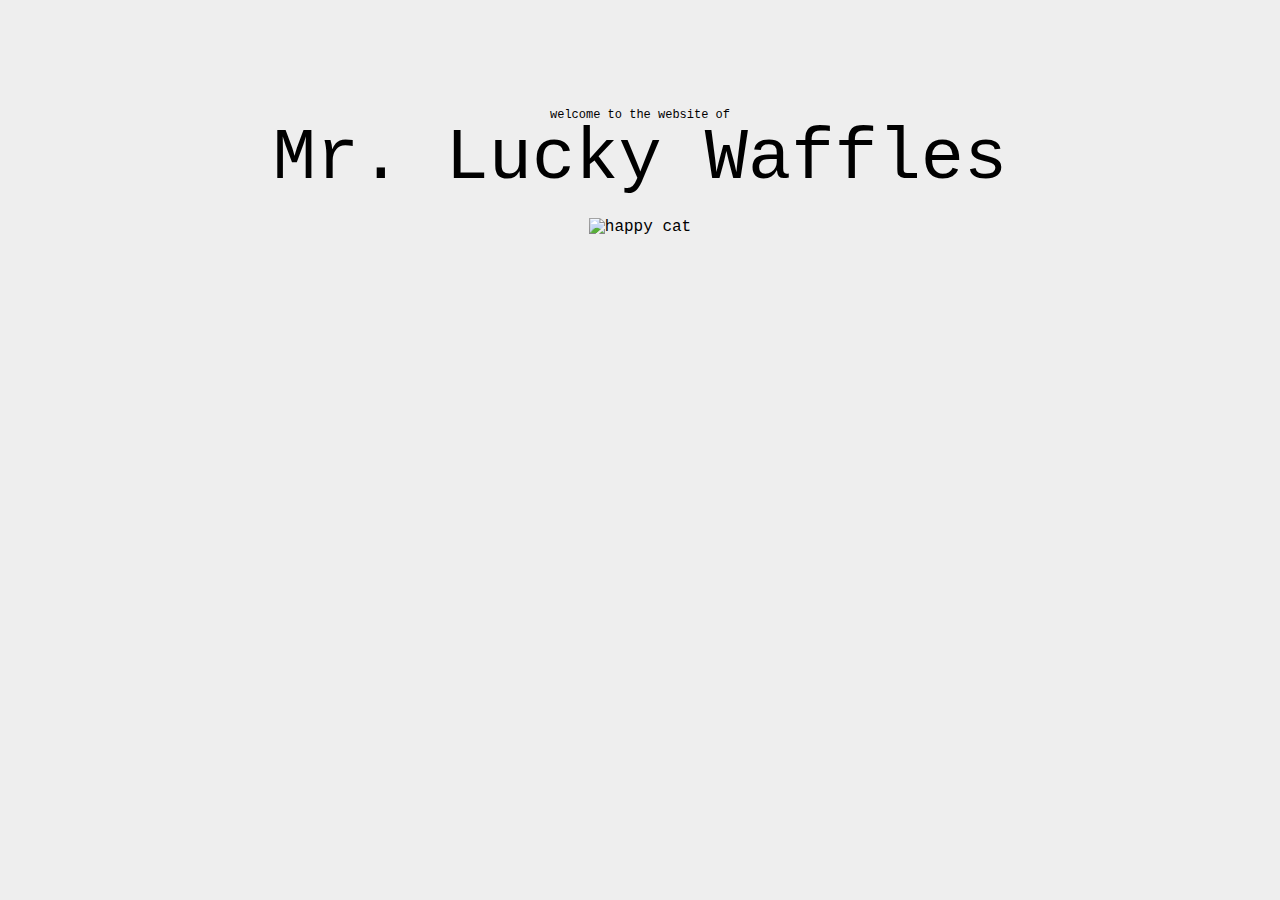
==== index.html @ 99be9a56 "dump current version into git" ====
<!DOCTYPE html>

<!-- Hello! I hope you enjoy your stay at my humble webby place :3 -->

<html>
    <head>
        <title>MLW</title>
        <link href='http://fonts.googleapis.com/css?family=Audiowide' rel='stylesheet' type='text/css'>
        <link rel="stylesheet" type="text/css" href="styles.css" />
        <script src="https://ajax.googleapis.com/ajax/libs/jquery/1.7.1/jquery.min.js"></script>
        <script src="catSecrets.js"></script>
        <link rel="shortcut icon" href="favicon.ico" />
        <script type="text/javascript">

            var _gaq = _gaq || [];
            _gaq.push(['_setAccount', 'UA-37987533-1']);
            _gaq.push(['_setDomainName', 'mrluckywaffles.com']);
            _gaq.push(['_trackPageview']);

            (function() {
                var ga = document.createElement('script'); ga.type = 'text/javascript'; ga.async = true;
                ga.src = ('https:' == document.location.protocol ? 'https://ssl' : 'http://www') + '.google-analytics.com/ga.js';
                var s = document.getElementsByTagName('script')[0]; s.parentNode.insertBefore(ga, s);
            })();

        </script>
    </head>
    <body>
        <div id="fourhead"></div>
        <div class="centered" id="getreadyforthe">
            welcome to the website of
        </div>
        <div class="centered" id="bigfckntitle">
            Mr. Lucky Waffles
        </div>
        <div class="centered" id="catBox">
			<img id="clickableCat" src="http://i.imgur.com/lnVd5Aa.gif" title="click click click" alt="happy cat" />
        </div>

        <div class="centered" id="jswarning">
            please enable js kthx
        </div>

        <script type="text/javascript">
            $(document).ready(function () {

                catSecrets.init();

            });
        </script>
    </body>
</html>
---- styles.css ----
body {
    background-color: #eeeeee;
    font-family: "courier", Helvetica, Arial, sans-serif;
}

.centered {
    text-align: center;
    display: block;
    margin-left: auto;
    margin-right: auto;

}

#fourhead {
    width: 100%;
    height: 100px;
}

#getreadyforthe   {
    font-size: 12px;
    top: 200px;
    height: 10px;
    width: 100%;
}

#bigfckntitle {
    font-size: 72px;
    top: 210px;
    height: 100px;
    width: 100%;
}

#clickableCat{
    cursor: pointer;
	opacity: 1;
}

.link {
    margin-left: 7px;
    margin-right: 7px;
}
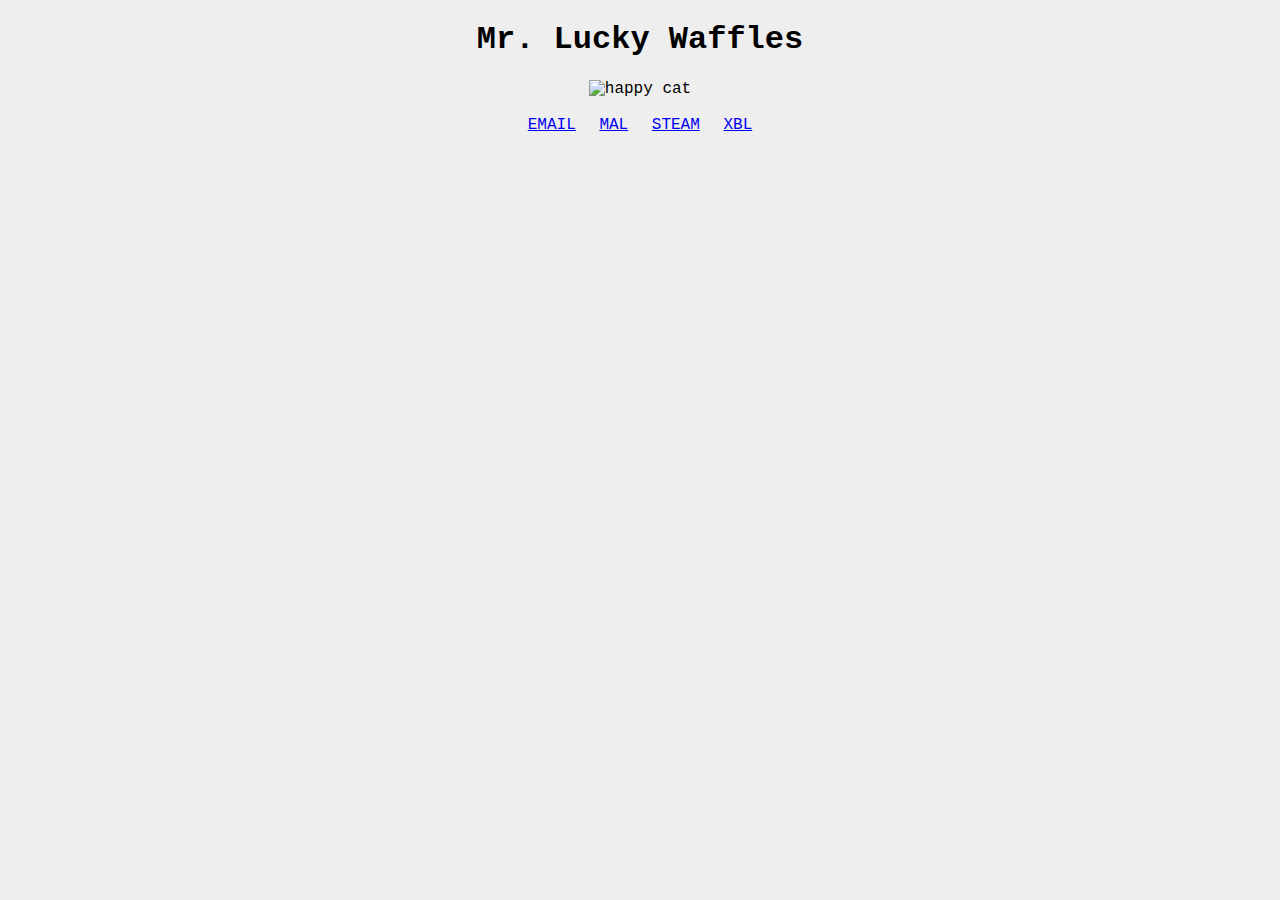
==== commit 2bf664ca: "remove click barrier to info, add jukebox" ====
--- a/index.html
+++ b/index.html
@@ -1,52 +1,44 @@
 <!DOCTYPE html>
+<html>
+<head>
+    <title>MrLuckyWaffles</title>
+    <link href='http://fonts.googleapis.com/css?family=Audiowide' rel='stylesheet' type='text/css'>
+    <link rel="shortcut icon" href="favicon.ico" />
 
-<!-- Hello! I hope you enjoy your stay at my humble webby place :3 -->
+    <link rel="stylesheet" type="text/css" href="styles.css" />
 
-<html>
-    <head>
-        <title>MLW</title>
-        <link href='http://fonts.googleapis.com/css?family=Audiowide' rel='stylesheet' type='text/css'>
-        <link rel="stylesheet" type="text/css" href="styles.css" />
-        <script src="https://ajax.googleapis.com/ajax/libs/jquery/1.7.1/jquery.min.js"></script>
-        <script src="catSecrets.js"></script>
-        <link rel="shortcut icon" href="favicon.ico" />
-        <script type="text/javascript">
+    <script src="https://ajax.googleapis.com/ajax/libs/jquery/1.7.1/jquery.min.js"></script>
+    <script src="jukebox.js"></script>
 
-            var _gaq = _gaq || [];
-            _gaq.push(['_setAccount', 'UA-37987533-1']);
-            _gaq.push(['_setDomainName', 'mrluckywaffles.com']);
-            _gaq.push(['_trackPageview']);
+    <script type="text/javascript">
+        var _gaq = _gaq || [];
+        _gaq.push(['_setAccount', 'UA-37987533-1']);
+        _gaq.push(['_setDomainName', 'mrluckywaffles.com']);
+        _gaq.push(['_trackPageview']);
 
-            (function() {
-                var ga = document.createElement('script'); ga.type = 'text/javascript'; ga.async = true;
-                ga.src = ('https:' == document.location.protocol ? 'https://ssl' : 'http://www') + '.google-analytics.com/ga.js';
-                var s = document.getElementsByTagName('script')[0]; s.parentNode.insertBefore(ga, s);
-            })();
+        (function() {
+            var ga = document.createElement('script'); ga.type = 'text/javascript'; ga.async = true;
+            ga.src = ('https:' == document.location.protocol ? 'https://ssl' : 'http://www') + '.google-analytics.com/ga.js';
+            var s = document.getElementsByTagName('script')[0]; s.parentNode.insertBefore(ga, s);
+        })();
 
-        </script>
-    </head>
-    <body>
-        <div id="fourhead"></div>
-        <div class="centered" id="getreadyforthe">
-            welcome to the website of
-        </div>
-        <div class="centered" id="bigfckntitle">
-            Mr. Lucky Waffles
-        </div>
-        <div class="centered" id="catBox">
-			<img id="clickableCat" src="http://i.imgur.com/lnVd5Aa.gif" title="click click click" alt="happy cat" />
-        </div>
-
-        <div class="centered" id="jswarning">
-            please enable js kthx
-        </div>
-
-        <script type="text/javascript">
-            $(document).ready(function () {
-
-                catSecrets.init();
-
-            });
-        </script>
-    </body>
-</html>+    </script>
+</head>
+<body>
+    <div class="centered" id="catBox">
+        <h1> Mr. Lucky Waffles </h1>
+		<img id="clickableCat" src="http://i.imgur.com/lnVd5Aa.gif" title="pet me :3" alt="happy cat" />
+        <br><br>
+        <span class="link"><a href="mailto:mrluckywaffles@gmail.com">EMAIL</a></span>
+        <span class="link"><a href="http://myanimelist.net/animelist/MrLuckyWaffles">MAL</a></span>
+        <span class="link"><a href="http://steamcommunity.com/id/MrLuckyWaffles">STEAM</a></span>
+        <span class="link"><a href="https://live.xbox.com/en-US/Profile?gamertag=MrLuckyWaffles">XBL</a></span>
+    </div>
+    <script type="text/javascript">
+        $(document).ready(function () {
+            loadJukebox();
+            $('#clickableCat').click(petKitty);
+        });
+    </script>
+</body>
+</html>
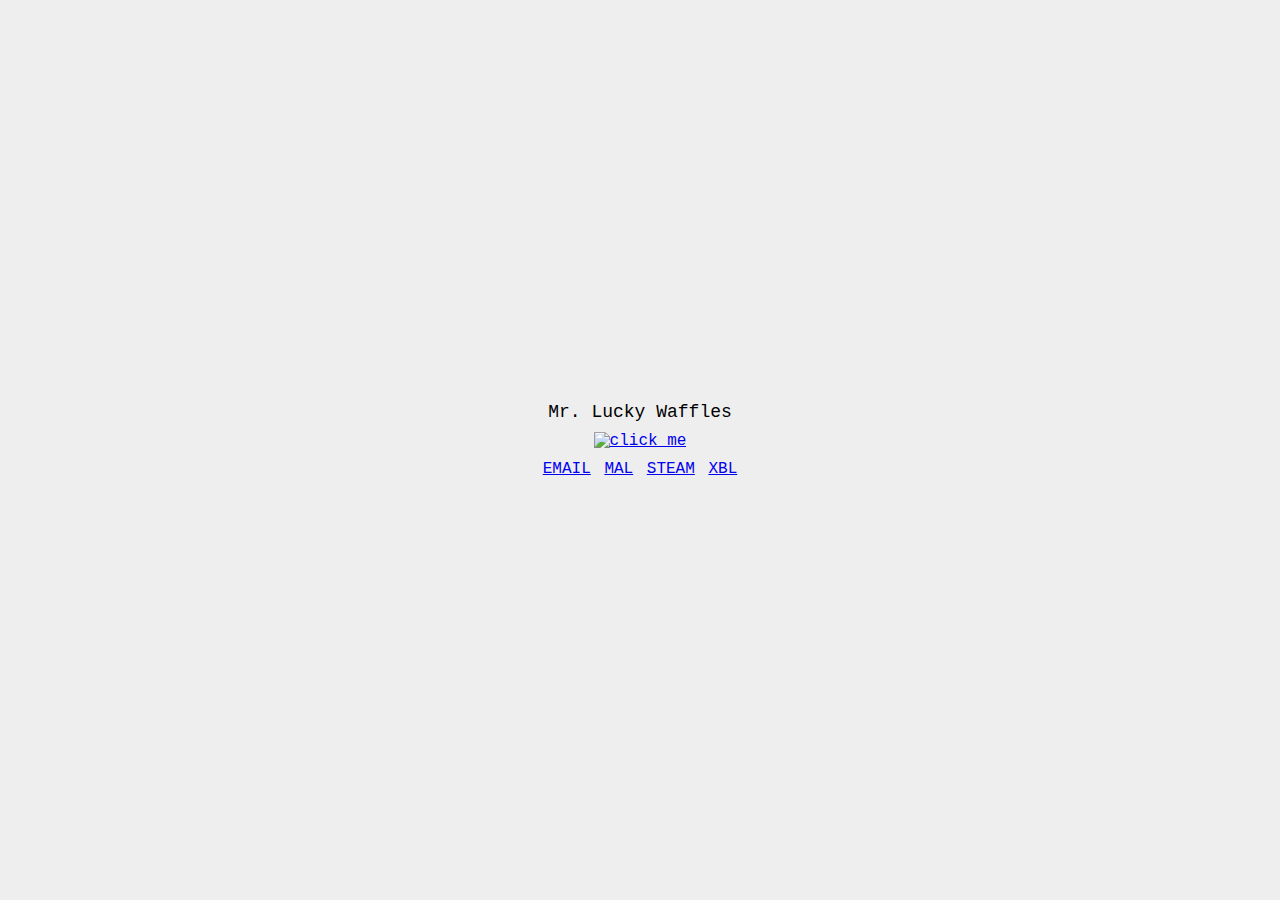
==== commit 655e32ab: "remove js, add peco page, theme with peco" ====
--- a/index.html
+++ b/index.html
@@ -1,44 +1,73 @@
 <!DOCTYPE html>
 <html>
 <head>
-    <title>MrLuckyWaffles</title>
-    <link href='http://fonts.googleapis.com/css?family=Audiowide' rel='stylesheet' type='text/css'>
-    <link rel="shortcut icon" href="favicon.ico" />
+  <title>MrLuckyWaffles</title>
+  <link rel="shortcut icon" href="favicon.png" />
+  <meta name="viewport" content="width=device-width, initial-scale=1.0">
 
-    <link rel="stylesheet" type="text/css" href="styles.css" />
+  <style>
+    html, body {
+      height: 100%;
+      margin: 0px auto;
+    }
+    body {
+      background-color: #eeeeee;
+      font-family: "courier", Helvetica, Arial, sans-serif;
+      text-align: center;
+      font-size: 16px;
 
-    <script src="https://ajax.googleapis.com/ajax/libs/jquery/1.7.1/jquery.min.js"></script>
-    <script src="jukebox.js"></script>
+      display: flex;
+      flex-direction: column;
+      justify-content: center;
+    }
+    .container {
+      padding-bottom: 20px;
+    }
+    .row {
+      padding: 5px;
+    }
+    .header {
+      font-size: 18px;
+    }
+    .avatar {
+      cursor: pointer;
+      width: 200px;
+    }
+    .link {
+      padding-left: 2px;
+      padding-right: 2px;
+    }
+  </style>
 
-    <script type="text/javascript">
-        var _gaq = _gaq || [];
-        _gaq.push(['_setAccount', 'UA-37987533-1']);
-        _gaq.push(['_setDomainName', 'mrluckywaffles.com']);
-        _gaq.push(['_trackPageview']);
+  <script type="text/javascript">
+    var _gaq = _gaq || [];
+    _gaq.push(['_setAccount', 'UA-37987533-1']);
+    _gaq.push(['_setDomainName', 'mrluckywaffles.com']);
+    _gaq.push(['_trackPageview']);
 
-        (function() {
-            var ga = document.createElement('script'); ga.type = 'text/javascript'; ga.async = true;
-            ga.src = ('https:' == document.location.protocol ? 'https://ssl' : 'http://www') + '.google-analytics.com/ga.js';
-            var s = document.getElementsByTagName('script')[0]; s.parentNode.insertBefore(ga, s);
-        })();
-
-    </script>
+    (function() {
+      var ga = document.createElement('script'); ga.type = 'text/javascript'; ga.async = true;
+      ga.src = ('https:' == document.location.protocol ? 'https://ssl' : 'http://www') + '.google-analytics.com/ga.js';
+      var s = document.getElementsByTagName('script')[0]; s.parentNode.insertBefore(ga, s);
+    })();
+  </script>
 </head>
 <body>
-    <div class="centered" id="catBox">
-        <h1> Mr. Lucky Waffles </h1>
-		<img id="clickableCat" src="http://i.imgur.com/lnVd5Aa.gif" title="pet me :3" alt="happy cat" />
-        <br><br>
-        <span class="link"><a href="mailto:mrluckywaffles@gmail.com">EMAIL</a></span>
-        <span class="link"><a href="http://myanimelist.net/animelist/MrLuckyWaffles">MAL</a></span>
-        <span class="link"><a href="http://steamcommunity.com/id/MrLuckyWaffles">STEAM</a></span>
-        <span class="link"><a href="https://live.xbox.com/en-US/Profile?gamertag=MrLuckyWaffles">XBL</a></span>
+  <div class="container">
+    <div class="row header">
+      Mr. Lucky Waffles
     </div>
-    <script type="text/javascript">
-        $(document).ready(function () {
-            loadJukebox();
-            $('#clickableCat').click(petKitty);
-        });
-    </script>
+    <div class="row">
+      <a href="peco">
+  	   <img class="avatar" src="img/peco.jpg" title="click me" />
+      </a>
+    </div>
+    <div class="row">
+      <span class="link"><a href="mailto:mrluckywaffles@gmail.com">EMAIL</a></span>
+      <span class="link"><a href="http://myanimelist.net/animelist/MrLuckyWaffles">MAL</a></span>
+      <span class="link"><a href="http://steamcommunity.com/id/MrLuckyWaffles">STEAM</a></span>
+      <span class="link"><a href="https://live.xbox.com/en-US/Profile?gamertag=MrLuckyWaffles">XBL</a></span>
+    </div>
+  </div>
 </body>
 </html>
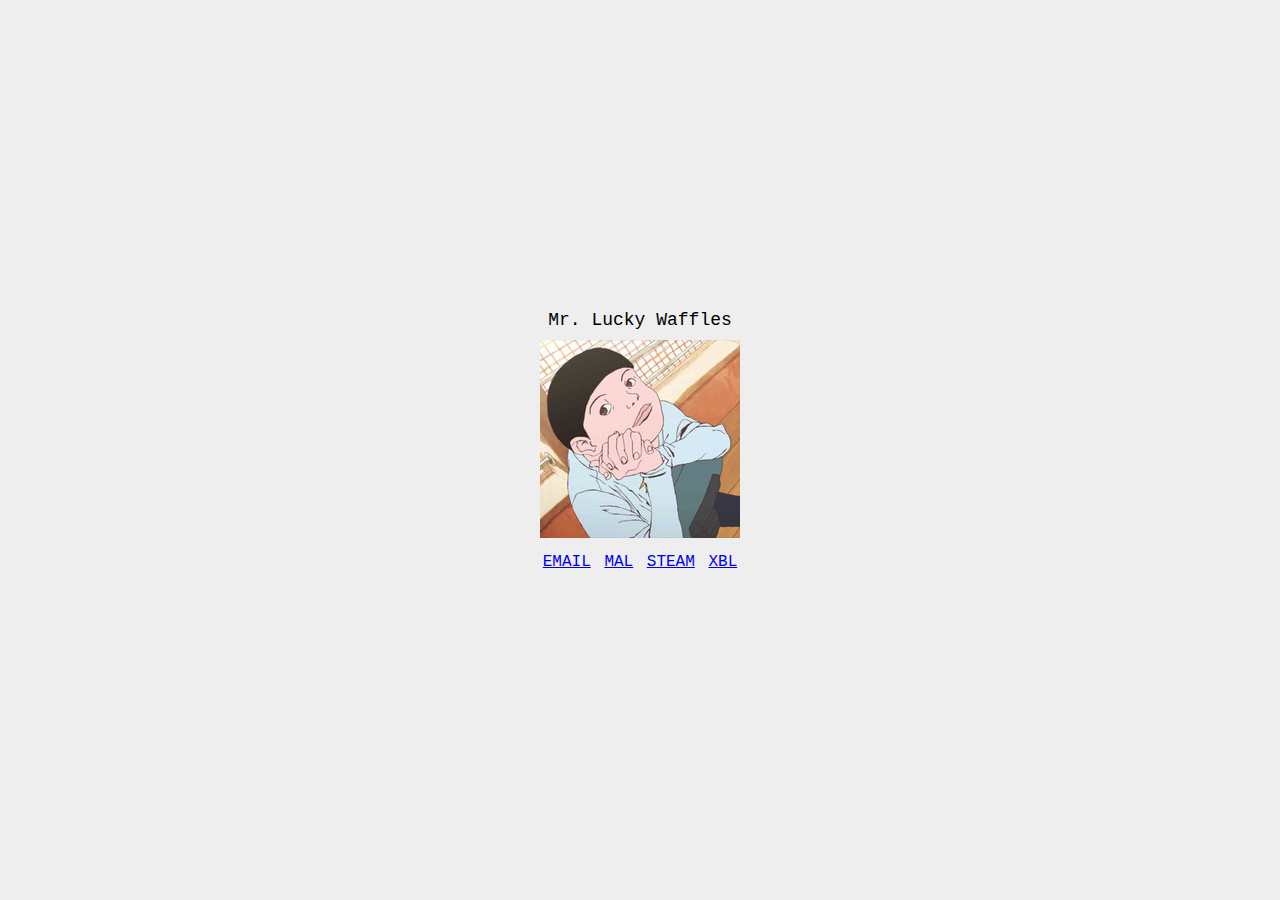
==== commit 85fb19f8: "fix img paths" ====
--- a/index.html
+++ b/index.html
@@ -59,7 +59,7 @@
     </div>
     <div class="row">
       <a href="peco">
-  	   <img class="avatar" src="img/peco.jpg" title="click me" />
+  	   <img class="avatar" src="peco.jpg" title="click me" />
       </a>
     </div>
     <div class="row">
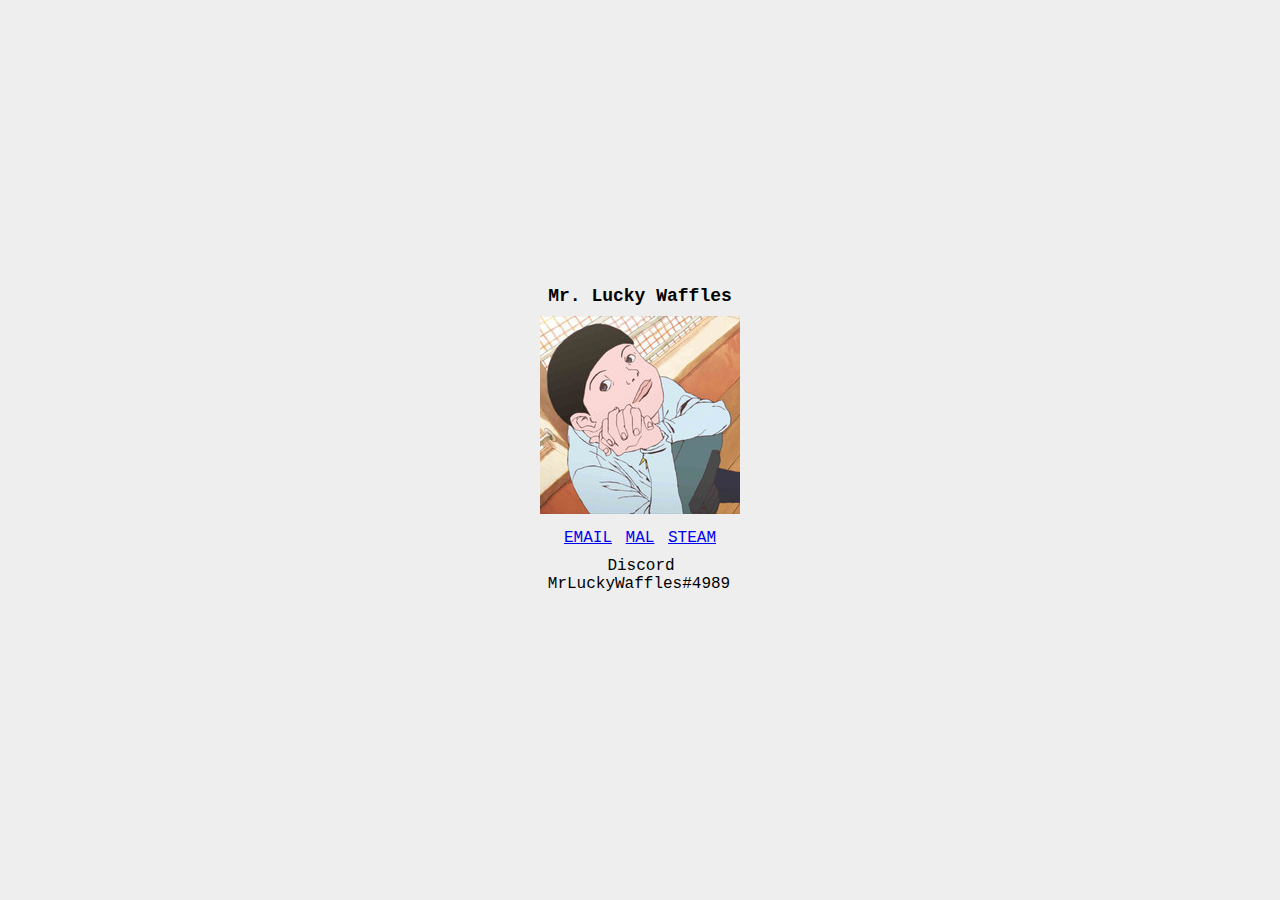
==== commit 3e5c009b: "remove xbl, add discord" ====
--- a/index.html
+++ b/index.html
@@ -21,13 +21,14 @@
       justify-content: center;
     }
     .container {
-      padding-bottom: 20px;
+      padding-bottom: 22px;
     }
     .row {
       padding: 5px;
     }
     .header {
       font-size: 18px;
+      font-weight: bold;
     }
     .avatar {
       cursor: pointer;
@@ -66,7 +67,9 @@
       <span class="link"><a href="mailto:mrluckywaffles@gmail.com">EMAIL</a></span>
       <span class="link"><a href="http://myanimelist.net/animelist/MrLuckyWaffles">MAL</a></span>
       <span class="link"><a href="http://steamcommunity.com/id/MrLuckyWaffles">STEAM</a></span>
-      <span class="link"><a href="https://live.xbox.com/en-US/Profile?gamertag=MrLuckyWaffles">XBL</a></span>
+    </div>
+    <div class="row">
+      <span class="link">Discord<br/>MrLuckyWaffles#4989</span>
     </div>
   </div>
 </body>
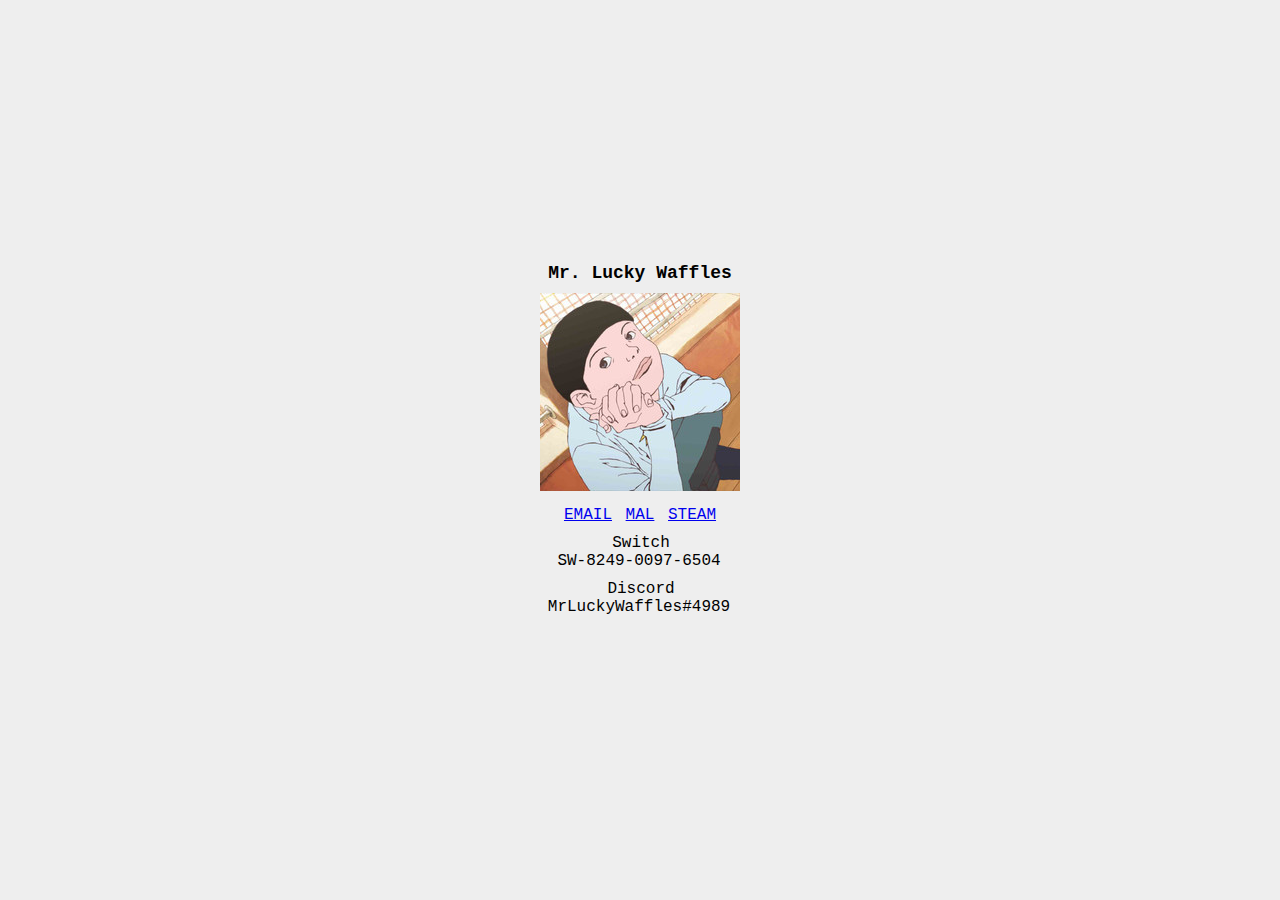
==== commit b55e8fbf: "Update index.html" ====
--- a/index.html
+++ b/index.html
@@ -65,11 +65,22 @@
     </div>
     <div class="row">
       <span class="link"><a href="mailto:mrluckywaffles@gmail.com">EMAIL</a></span>
-      <span class="link"><a href="http://myanimelist.net/animelist/MrLuckyWaffles">MAL</a></span>
-      <span class="link"><a href="http://steamcommunity.com/id/MrLuckyWaffles">STEAM</a></span>
+      <span class="link"><a href="https://myanimelist.net/animelist/MrLuckyWaffles">MAL</a></span>
+      <span class="link"><a href="https://steamcommunity.com/id/MrLuckyWaffles">STEAM</a></span>
     </div>
     <div class="row">
-      <span class="link">Discord<br/>MrLuckyWaffles#4989</span>
+      <span class="link">
+        Switch
+        <br/>
+        SW-8249-0097-6504
+      </span>
+    </div>
+    <div class="row">
+      <span class="link">
+        Discord
+        <br/>
+        MrLuckyWaffles#4989
+      </span>
     </div>
   </div>
 </body>
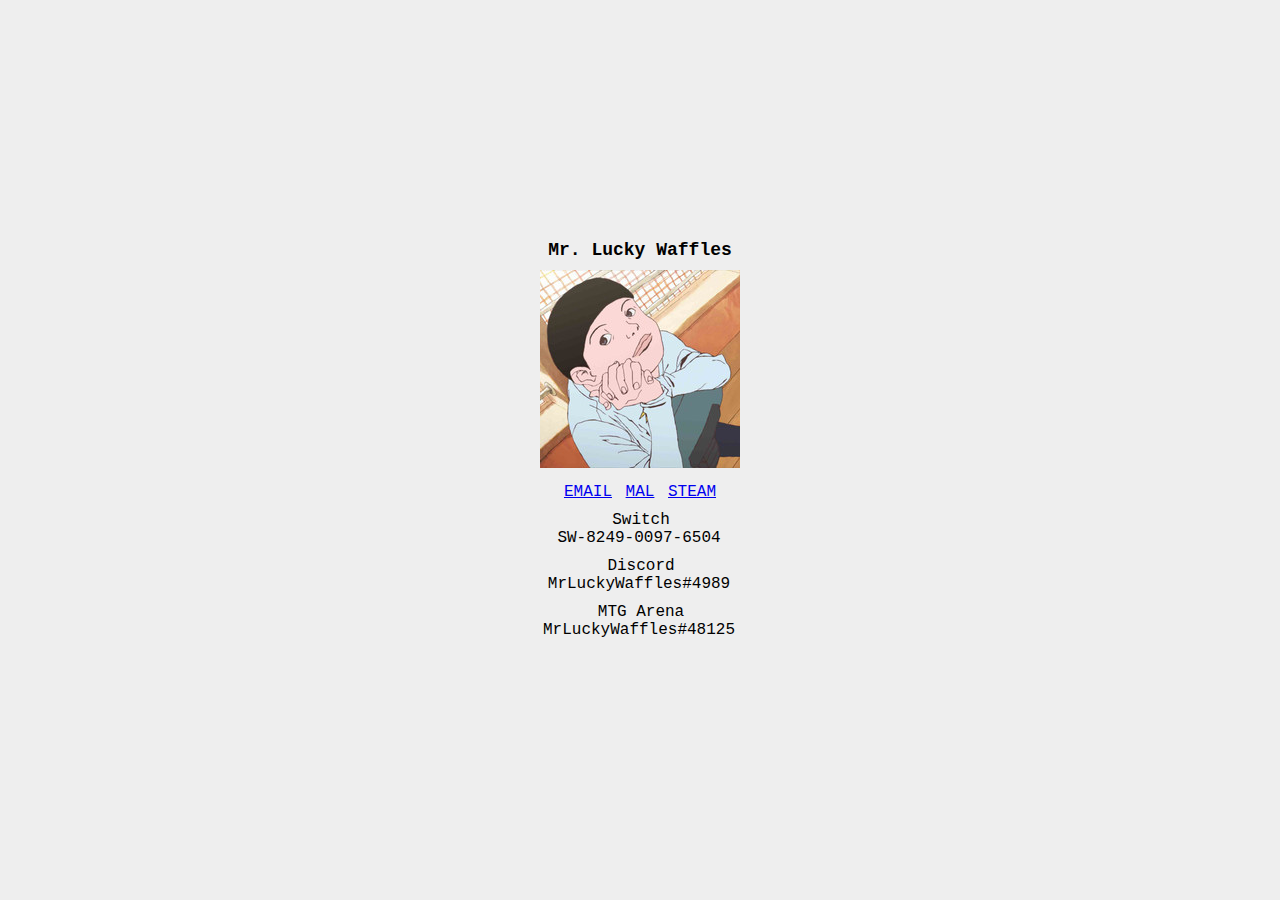
==== commit aa6ee5b3: "Update index.html" ====
--- a/index.html
+++ b/index.html
@@ -82,6 +82,13 @@
         MrLuckyWaffles#4989
       </span>
     </div>
+    <div class="row">
+      <span class="link">
+        MTG Arena
+        <br/>
+        MrLuckyWaffles#48125
+      </span>
+    </div>
   </div>
 </body>
 </html>
